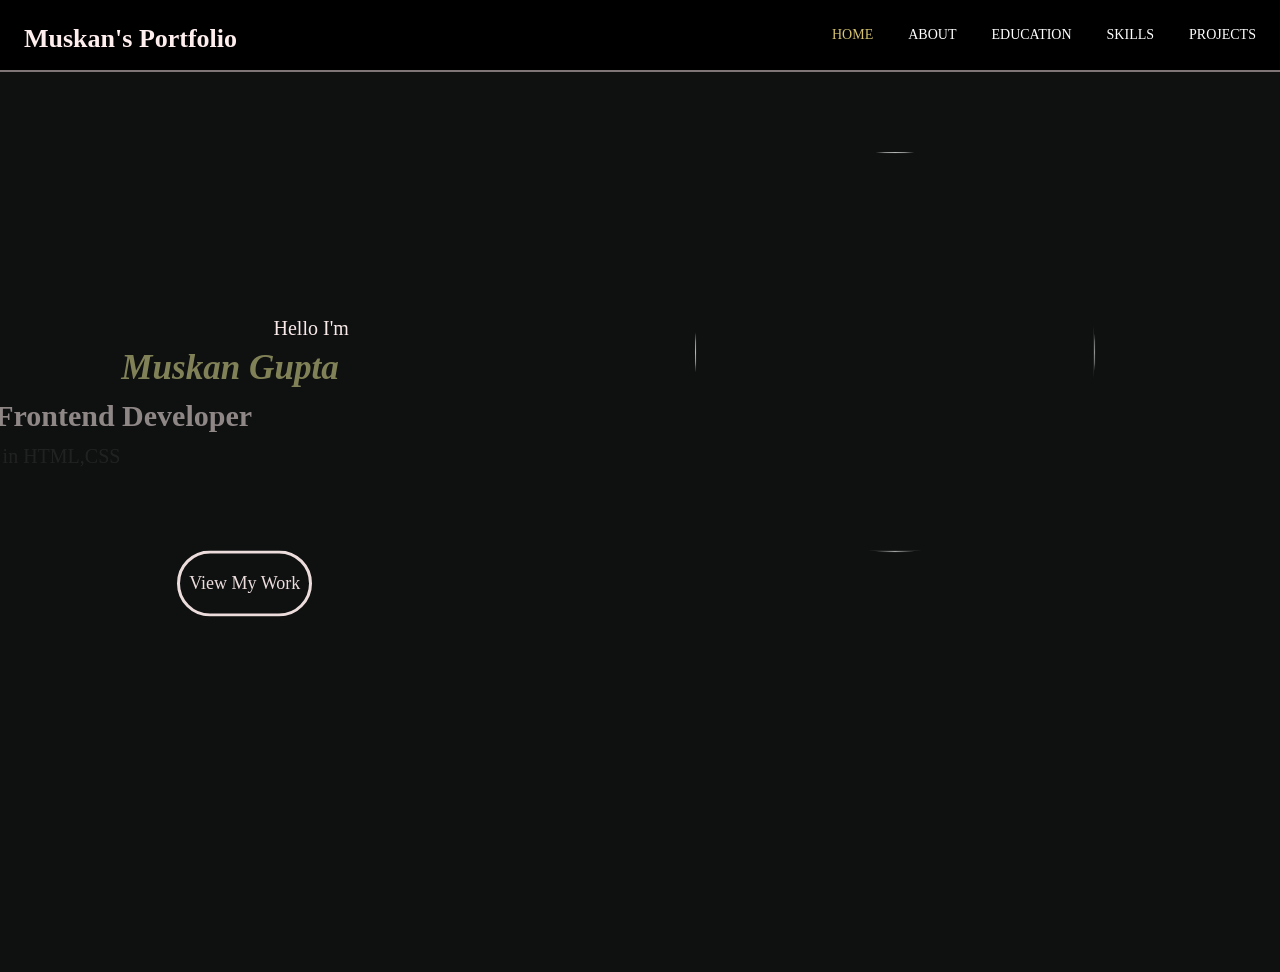
==== index.html @ 67423026 "Add files via upload" ====
<!DOCTYPE html>
<html lang="en">
<head>
    <meta charset="UTF-8">
    <meta name="viewport" content="width=device-width, initial-scale=1.0">
    <title>My Portfolio</title>
   
    <link rel="stylesheet" href="style.css">
</head>
<body>
    <div id="navbar">
        <div id="left">
            <h1>Muskan's Portfolio</h1>
        </div>
        <div id="right">
            <li><a href="#" class="active">Home</a></li>
            <li><a href="about.html">About</a></li>
            <li><a href="education.html">Education</a></li>
            <li><a href="skill.html">Skills</a></li>
            <li><a href="project.html">Projects</a></li>
        </div>
    </div>
    <div id="front">
    <div id="front-left">
        <p>Hello I'm</p>
        <h3><i>Muskan Gupta</i></h3>
        <h2>Aspiring Frontend Developer</h2>
        <p>Passionate Frontend Web Developer with a strong foundation in HTML,CSS and JavaScript.</p>
        <p>I love building responsive and interactive web experiencs.</p>
        <div id="btn-group">
            <a href="project.html" id="btn1">View My Work</a>
            <a href="contact.html" id="btn2">Contact Me</a>
        </div>
    </div>
    <div id="front-right">
        <div id="img">
            <img src="myimg.jpeg">
        </div>
    </div>
    </div>
     
    <script src="https://cdnjs.cloudflare.com/ajax/libs/gsap/3.13.0/ScrollTrigger.min.js" integrity="sha512-P2IDYZfqSwjcSjX0BKeNhwRUH8zRPGlgcWl5n6gBLzdi4Y5/0O4zaXrtO4K9TZK6Hn1BenYpKowuCavNandERg==" crossorigin="anonymous" referrerpolicy="no-referrer"></script>
    <script src="https://cdnjs.cloudflare.com/ajax/libs/gsap/3.13.0/gsap.min.js" integrity="sha512-NcZdtrT77bJr4STcmsGAESr06BYGE8woZdSdEgqnpyqac7sugNO+Tr4bGwGF3MsnEkGKhU2KL2xh6Ec+BqsaHA==" crossorigin="anonymous" referrerpolicy="no-referrer"></script>
    <script src="script.js" defer></script>
</body>
</html>
---- style.css ----
*{
    margin: 0;
    padding: 0;
    box-sizing: border-box;
   
}


html body{
    width: 100%;
    height: 100%;
     background-color: #0f1111; 
    color:#ffeeee;
}


#navbar{
    display: flex;
    width: 100%;
    height: 100%;
    align-items: center;
    justify-content: space-between;
    background-color: black;
    overflow: hidden;
    border-bottom: 2px solid rgb(127, 119, 119);
}
#left h1{
    color: #ffeeee;
}
#navbar #left{
    display: flex;
    padding-left: 1.5rem;
    padding-top: 1.5rem;
    width: 65%;
    height: 70px;
    font-size: 13px;
}
#navbar #right{
    display: flex;
    justify-content: space-between;
    align-items: center;
    padding-right: 1.5rem;
    height: 70px;
    width: 35%;
    font-size: 14px;
    font-weight: 510;
    font-family: Georgia, 'Times New Roman', Times, serif;
    text-transform: uppercase;
    color: #ffeeee;
}
#right li{
    list-style: none;
}
#front{
    display: flex;
    height: 100vh;
    width: 100%;
}
#front-left{
    height: 100%;
    width: 50%;
    font-size: 30px;
    display: flex;
    flex-direction: column;
    justify-content: center;
    align-items: center;
    text-align: center;
    margin-top: -50px;
    line-height: 3rem;
}
#front-left p{
    font-family: Georgia, 'Times New Roman', Times, serif;
    font-size: 20px;
    line-height: 2rem;
}
#front-left h3{
    color: #999966; 
}
#front-left h2{
    font-size: 30px;
    font-weight: 600;
}
#front-right{
     margin-top: 80px;
     margin-left: 55px;
}
#front-right #img img{
    height: 400px;
    width: 400px;
    border-radius: 80%;
    background-size: cover;
}
#navbar li a{
    color: white;
    text-decoration: none;
}
#navbar li a:hover{
    color: rgb(213, 193, 112);
    width: auto ;
}
#navbar li a::after{
    content: "";
    position: absolute;
    left: 0;
    bottom: 0;
    width: 0%;
    background-color: white;
    transition: width 0.4s ease;
}
#navbar li a:hover::after{
    width: 100%;
    border-bottom: 3px solid white;
}
#navbar li a.active{
    color: rgb(213, 193, 112);
}
#navbar li a.active::after{
    border-bottom: 3px solid white;
    width: 0;
}
#navbar li a.active:hover:after{
    border-bottom: 3px solid white;
    width: 100%;
}
#btn-group{
    display: flex;
    gap: 20px;
    margin-top: 30px;
    font-size: 16px;
    transition: all 0.3s ease;
}
 #btn1{
    display: inline-flex;
    align-items: center;
    justify-content: center;
    padding: 6px 9px;
    border-radius: 50px;
    background-color: transparent;
     border: 3px solid #ffeeee;
    color: #ffeeee;
    font-size: 18px;
    text-decoration: none;
    font-weight: 500;
 }
#btn1:hover{
    background-color: rgb(213, 193, 112);
    color: black;
    border: transparent;
}
#btn2{
    display: inline-flex;
    align-items: center;
    justify-content: center;
    padding: 6px 20px;
    border-radius: 50px;
    background-color: transparent;
    color: #ffeeee;
    font-size: 18px;
    text-decoration: none;
    font-weight: 500;
    border: 3px solid #999966;
}
#btn2:hover{
    background-color: white;
    color: black;
    border: transparent;
    
}
/* about section */
#about-right{
     margin-top: 80px;
     margin-left: 55px;
}
#about-right #img img{
    height: 400px;
    width: 400px;
    border-radius: 80%;
    background-size: cover;
}
#about{
    display: flex;
    height: 100vh;
    width: 100%;
}
#about-left{
    height: 100%;
    width: 50%;
    font-size: 30px;
    display: flex;
    flex-direction: column;
    justify-content: center;
    align-items: center;
    text-align: center;
    margin-top: -50px;
    line-height: 3rem;
}
span{
    color: rgb(213, 193, 112);
}
#about-left h1{
    margin-bottom: 22px;
    font-style: italic;
    text-decoration: underline 1.5px white;
    font-size: 60px;
    color: #999966;
}
#about-left p{
    font-family: Georgia, 'Times New Roman', Times, serif;
    font-size: 18px;
    line-height: 2rem;
}
/* education section */
#edu-journey{
    padding-bottom: 30px;
    padding-top: 60px;
    text-decoration: underline;
}
#edu1{
    box-sizing: border-box;
    width: 80%;
    height: 200px;
    display: inline-flex;
    flex-direction: column;
    border-left: 2px solid #999966;
    background-color: rgb(36, 35, 35);
}
#edu2{
    box-sizing: border-box;
    width: 90%;
    margin-top: 10px;
    width: 80%;
    height: 200px;
    display: inline-flex;
    flex-direction: column;
    border-left: 2px solid rgb(213, 193, 112);
    background-color: rgb(36, 35, 35);
}
#edu3{
     box-sizing: border-box;
    width: 90%;
    margin-top: 10px;
    width: 80%;
    height: 200px;
    display: inline-flex;
    flex-direction: column;
    border-left: 2px solid rgb(213, 193, 112);
    background-color: rgb(36, 35, 35);
}
#front-left h3:hover{
    text-shadow:0 0 8px rgba(212,175,55,0.6);
}
/* skill section */
#skill{
    display: flex;
    height: 100vh;
    width: 100%;
}
#skill h3:hover{
   text-shadow: 0 0 8px rgb(213, 193, 112);
}
#skill span:hover{
   text-shadow: 0 0 8px rgba(212,175,55,0.6);
}

#skill-left{
    height: 70%;
    width: 40%;
    font-size: 30px;
    margin-left: 120px;
    margin-top: 60px;
    padding-right: 20px;
    display: flex;
    flex-direction: column;
    justify-content: center;
    align-items: center;
    text-align: center;
    line-height: 3rem;
    background-color: rgb(54, 53, 53);
    box-sizing: border-box;
     border: 2px solid #999966;
}
#skill-right{
     height: 70%;
    width: 40%;
    font-size: 30px;
    display: flex;
    flex-direction: column;
    justify-content: center;
    align-items: center;
    text-align: center;
    margin-top: 60px;
    margin-right: -10px;
    padding-right: 30px;
    margin-left: 30px;
    line-height: 3rem;
    background-color: rgb(54, 53, 53);
    box-sizing: border-box;
    border: 2px solid #999966;
}
#skill h3{
    margin-bottom: 30px;
    font-size: 50px;
    color: #999966;
}
#skill span{
    color: #ffeeee;
    white-space: nowrap;
    font-size: 25px;
}
#tech-skill{
    display: flex;
    align-items: center;
    width: 60px;
    gap: 10px;
    padding-right: 110px;
}
#tech-skill i{
    font-size: 30px;
    width: 30px;
    text-align: center;
}
/* #skill span:hover{
    font-size: 28px;
} */
#skill-left .fa-brands{
    font-size: 30px;
}
/* .fa-brands {
 background-color: #c9bfbf;
} */
 #tech-skill .fa-html5{
    color: #e34c26;
    font-size: 28px;
}
#tech-skill .fa-css3-alt{
color: #264de4;
 font-size: 28px;
}
#tech-skill i:hover{
    transform: rotate(30deg);
}
#tech-skill .fa-js{
    color: #f7df1e;
     font-size: 28px;
}
#tech-skill .fa-react{
    color: #61dafb;
     font-size: 28px;
}
#tech-skill .fa-java{
    color: #5382a1;
     font-size: 28px;
}
#tech-skill .fa-github{
    color: #181717;
     font-size: 28px;
}

#tech-skill .fa-comments{
    color: #4facfe;
    font-size: 28px;
}
#tech-skill .fa-people-group{
color: #43e97b;
 font-size: 28px;
}
#tech-skill .fa-lightbulb{
    color: #f6c453;
     font-size: 28px;
}
#tech-skill .fa-clock{
    color: #ff9f43;
     font-size: 28px;
}
#tech-skill .fa-palette{
    color: #ff6f61;
     font-size: 28px;
}
#tech-skill .fa-person-chalkboard{
    color: #ff9ff3;
     font-size: 28px;
}
/* project section */
#project{
    display: flex;
    height: 100vh;
    width: 100%;
    flex-direction: column;
    align-items: center;
    text-align: center;
    padding: 50px 20px;
}
#project h2{
    text-align: center;
    margin-top: -80px;
    margin-bottom: 30px;
    font-size: 100px;
    text-decoration: underline 2px ;
    
}
#project h3{
    font-size: 30px;
    margin-top: 10px;
    margin-bottom: 10px;
    color: #999966;
}
#project p{
    font-size: 25px;
}
#project #container{
    display: flex;
    justify-content: center;
    gap: 40px;
}
#pro1{
    box-sizing: border-box;
    width: 80%;
    height: 200px;
    display: inline-flex;
    flex-direction: column;
    border-left: 2px solid rgb(213, 193, 112);
    background-color: rgb(36, 35, 35);
}
#pro2{
    box-sizing: border-box;
    width: 90%;
    margin-top: 10px;
    width: 80%;
    height: 210px;
    display: inline-flex;
    flex-direction: column;
    border-left: 2px solid rgb(213, 193, 112);
    background-color: rgb(36, 35, 35);
}
#project .fa-brands{
    font-size: 30px;
}
#project i{
    font-size: 30px;
    width: 30px;
    text-align: center;
}
.fa-folder-open{
    color: #b38027;
    font-size: 22px;
    margin-right: 10px;
}
#tech{
    display: flex;
    flex-wrap: inherit;
    align-items: center;
    width: 60px;
    gap: 6px;
    font-size: 40px;
    padding-right: 110px;
    padding-right: 120px;
    margin-left: 45%;
    margin-top: 20px;

}
.project-skill i{
    font-size: 80px;
    width: 30px;
    text-align: center;
}
/* #skill span:hover{
    font-size: 28px;
} */
.project .fa-brands{
    font-size: 40px;
    margin-bottom: 10px;
}
/* .fa-brands {
 background-color: #c9bfbf;
} */
.project-skill .fa-html5{
    color: #e34c26;
    font-size: 28px;
    /* text-shadow: 0 0 10px currentcolor; */
}
.project-skill .fa-css3-alt{
color: #264de4;
 font-size: 28px;
}
.project-skill i:hover{
    transform: rotate(30deg);
}
.project-skill .fa-js{
    color: #f7df1e;
     font-size: 28px;
}
#project a{
    color: white;
}
#project a .project-icon:hover{
    color: rgb(129, 104, 50);
    transform: rotate(10deg);
    
}
#pro1:hover{
    border: 2px solid rgb(176, 170, 143);
     transform: scale(1);
}
#pro2:hover{
    border: 2px solid rgb(176, 170, 143);
     transform: scale(1);
}
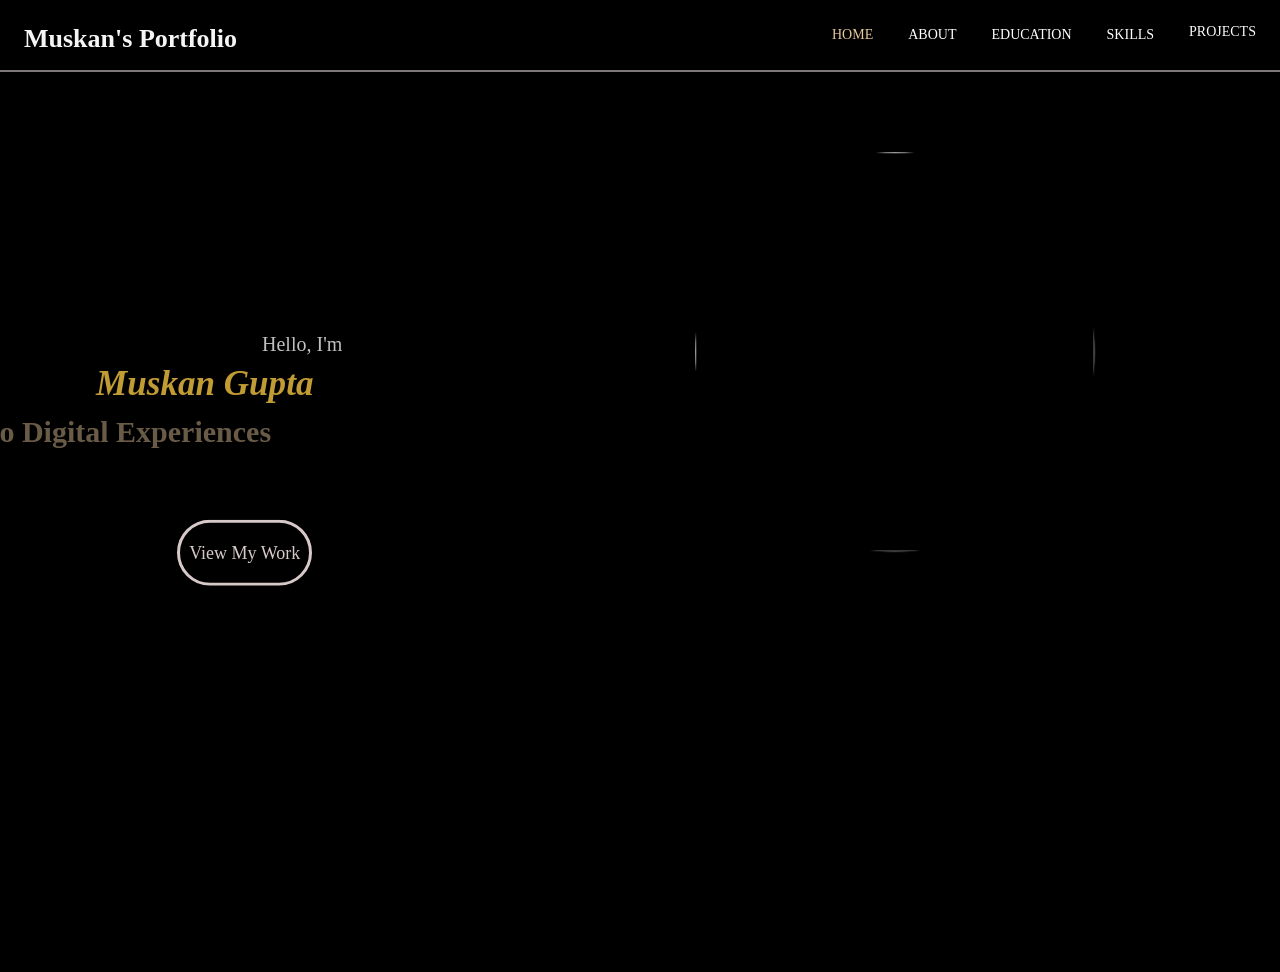
==== commit 809724e2: "Add files via upload" ====
--- a/index.html
+++ b/index.html
@@ -6,6 +6,7 @@
     <title>My Portfolio</title>
    
     <link rel="stylesheet" href="style.css">
+    <link rel="stylesheet" href="https://cdnjs.cloudflare.com/ajax/libs/font-awesome/7.0.1/css/all.min.css" integrity="sha512-2SwdPD6INVrV/lHTZbO2nodKhrnDdJK9/kg2XD1r9uGqPo1cUbujc+IYdlYdEErWNu69gVcYgdxlmVmzTWnetw==" crossorigin="anonymous" referrerpolicy="no-referrer" />
 </head>
 <body>
     <div id="navbar">
@@ -18,15 +19,16 @@
             <li><a href="education.html">Education</a></li>
             <li><a href="skill.html">Skills</a></li>
             <li><a href="project.html">Projects</a></li>
+           
         </div>
     </div>
     <div id="front">
     <div id="front-left">
-        <p>Hello I'm</p>
-        <h3><i>Muskan Gupta</i></h3>
-        <h2>Aspiring Frontend Developer</h2>
-        <p>Passionate Frontend Web Developer with a strong foundation in HTML,CSS and JavaScript.</p>
-        <p>I love building responsive and interactive web experiencs.</p>
+        <p>Hello, I'm</p>
+        <h3 style="color: #f5c542;"><i>Muskan Gupta</i></h3>
+        <h2>Turning Ideas Into Digital Experiences</h2>
+        <p>I design and develope modern web interfaces using HTML,CSS and JavaScript.</p>
+        <p>Exploring technology and building creative solutions through code.</p>
         <div id="btn-group">
             <a href="project.html" id="btn1">View My Work</a>
             <a href="contact.html" id="btn2">Contact Me</a>
@@ -41,6 +43,7 @@
      
     <script src="https://cdnjs.cloudflare.com/ajax/libs/gsap/3.13.0/ScrollTrigger.min.js" integrity="sha512-P2IDYZfqSwjcSjX0BKeNhwRUH8zRPGlgcWl5n6gBLzdi4Y5/0O4zaXrtO4K9TZK6Hn1BenYpKowuCavNandERg==" crossorigin="anonymous" referrerpolicy="no-referrer"></script>
     <script src="https://cdnjs.cloudflare.com/ajax/libs/gsap/3.13.0/gsap.min.js" integrity="sha512-NcZdtrT77bJr4STcmsGAESr06BYGE8woZdSdEgqnpyqac7sugNO+Tr4bGwGF3MsnEkGKhU2KL2xh6Ec+BqsaHA==" crossorigin="anonymous" referrerpolicy="no-referrer"></script>
-    <script src="script.js" defer></script>
+    <script src="script2.js" defer></script>
+    <script src="script1st.js" defer></script>
 </body>
 </html>
--- a/style.css
+++ b/style.css
@@ -9,8 +9,11 @@
 html body{
     width: 100%;
     height: 100%;
-     background-color: #0f1111; 
-    color:#ffeeee;
+     /* background-color: #0f1111; 
+    color:#ffeeee; */
+    background-color: black;
+    /* color: #f5f5f5; */
+     color: #c7c7c7;
 }
 
 
@@ -21,11 +24,13 @@
     align-items: center;
     justify-content: space-between;
     background-color: black;
+    /* background-color: #0f2a24; */
     overflow: hidden;
     border-bottom: 2px solid rgb(127, 119, 119);
 }
 #left h1{
-    color: #ffeeee;
+    /* color: #ffeeee; */
+     color: #f5f5f5;
 }
 #navbar #left{
     display: flex;
@@ -46,7 +51,8 @@
     font-weight: 510;
     font-family: Georgia, 'Times New Roman', Times, serif;
     text-transform: uppercase;
-    color: #ffeeee;
+    /* color: #ffeeee; */
+      color: #f5f5f5;
 }
 #right li{
     list-style: none;
@@ -74,11 +80,13 @@
     line-height: 2rem;
 }
 #front-left h3{
-    color: #999966; 
+    /* color: #999966;  */
+    color: #e6c79c;
 }
 #front-left h2{
     font-size: 30px;
     font-weight: 600;
+    color: #e6c79c;
 }
 #front-right{
      margin-top: 80px;
@@ -89,13 +97,15 @@
     width: 400px;
     border-radius: 80%;
     background-size: cover;
+    cursor: pointer;
 }
 #navbar li a{
     color: white;
     text-decoration: none;
 }
 #navbar li a:hover{
-    color: rgb(213, 193, 112);
+    /* color: rgb(213, 193, 112); */
+    color: #e6c79c;
     width: auto ;
 }
 #navbar li a::after{
@@ -112,7 +122,8 @@
     border-bottom: 3px solid white;
 }
 #navbar li a.active{
-    color: rgb(213, 193, 112);
+    /* color: rgb(213, 193, 112); */
+     color: #e6c79c;
 }
 #navbar li a.active::after{
     border-bottom: 3px solid white;
@@ -143,7 +154,8 @@
     font-weight: 500;
  }
 #btn1:hover{
-    background-color: rgb(213, 193, 112);
+    /* background-color: rgb(213, 193, 112); */
+     background-color: #e6c79c;
     color: black;
     border: transparent;
 }
@@ -158,7 +170,8 @@
     font-size: 18px;
     text-decoration: none;
     font-weight: 500;
-    border: 3px solid #999966;
+    /* border: 3px solid #999966; */
+     border: 3px solid #e6e6e6;
 }
 #btn2:hover{
     background-color: white;
@@ -195,14 +208,16 @@
     line-height: 3rem;
 }
 span{
-    color: rgb(213, 193, 112);
+    /* color: rgb(213, 193, 112); */
+     color: #e6c79c;
 }
 #about-left h1{
     margin-bottom: 22px;
     font-style: italic;
     text-decoration: underline 1.5px white;
     font-size: 60px;
-    color: #999966;
+    /* color: #999966; */
+     color: #e6c79c;
 }
 #about-left p{
     font-family: Georgia, 'Times New Roman', Times, serif;
@@ -221,8 +236,10 @@
     height: 200px;
     display: inline-flex;
     flex-direction: column;
-    border-left: 2px solid #999966;
-    background-color: rgb(36, 35, 35);
+    /* border-left: 2px solid #999966; */
+    border-left: 2px solid #7e500f;
+    /* background-color: rgb(36, 35, 35); */
+    background-color: #1e1e1e;
 }
 #edu2{
     box-sizing: border-box;
@@ -232,8 +249,19 @@
     height: 200px;
     display: inline-flex;
     flex-direction: column;
-    border-left: 2px solid rgb(213, 193, 112);
-    background-color: rgb(36, 35, 35);
+    /* border-left: 2px solid rgb(213, 193, 112); */
+    border-left: 2px solid #7e500f;
+    /* background-color: rgb(36, 35, 35); */
+    background-color: #1e1e1e;
+}
+#edu2:hover{
+    margin-right: 27px;
+}
+#edu1:hover{
+    margin-right: 27px;
+}
+#edu3:hover{
+    margin-right: 27px;
 }
 #edu3{
      box-sizing: border-box;
@@ -243,11 +271,14 @@
     height: 200px;
     display: inline-flex;
     flex-direction: column;
-    border-left: 2px solid rgb(213, 193, 112);
-    background-color: rgb(36, 35, 35);
+    /* border-left: 2px solid rgb(213, 193, 112); */
+    border-left: 2px solid #7e500f;
+    /* background-color: rgb(36, 35, 35); */
+    background-color: #1e1e1e;
 }
 #front-left h3:hover{
-    text-shadow:0 0 8px rgba(212,175,55,0.6);
+    /* text-shadow:0 0 8px rgba(212,175,55,0.6); */
+    text-shadow: 0 0 8px #7e500f;
 }
 /* skill section */
 #skill{
@@ -255,11 +286,14 @@
     height: 100vh;
     width: 100%;
 }
+
 #skill h3:hover{
-   text-shadow: 0 0 8px rgb(213, 193, 112);
+   /* text-shadow: 0 0 8px rgb(213, 193, 112); */
+   text-shadow: 0 0 8px #7e500f;
 }
 #skill span:hover{
-   text-shadow: 0 0 8px rgba(212,175,55,0.6);
+   /* text-shadow: 0 0 8px rgba(212,175,55,0.6); */
+   text-shadow: 0 0 8px #7e500f;
 }
 
 #skill-left{
@@ -275,9 +309,10 @@
     align-items: center;
     text-align: center;
     line-height: 3rem;
-    background-color: rgb(54, 53, 53);
+    /* background-color: rgb(54, 53, 53); */
+    background-color: #1e1e1e;
     box-sizing: border-box;
-     border: 2px solid #999966;
+     border: 2px solid #7e500f;
 }
 #skill-right{
      height: 70%;
@@ -293,14 +328,17 @@
     padding-right: 30px;
     margin-left: 30px;
     line-height: 3rem;
-    background-color: rgb(54, 53, 53);
+    /* background-color: rgb(54, 53, 53); */
+    background-color: #1e1e1e;
     box-sizing: border-box;
-    border: 2px solid #999966;
+    /* border: 2px solid #999966; */
+     border: 2px solid #7e500f;
 }
 #skill h3{
     margin-bottom: 30px;
     font-size: 50px;
-    color: #999966;
+    /* color: #999966; */
+     color: #e6c79c;
 }
 #skill span{
     color: #ffeeee;
@@ -351,8 +389,8 @@
     color: #5382a1;
      font-size: 28px;
 }
-#tech-skill .fa-github{
-    color: #181717;
+#tech-skill .fa-python{
+    color: #ffd43b;
      font-size: 28px;
 }
 
@@ -402,7 +440,8 @@
     font-size: 30px;
     margin-top: 10px;
     margin-bottom: 10px;
-    color: #999966;
+    /* color: #999966; */
+     color: #e6c79c;
 }
 #project p{
     font-size: 25px;
@@ -418,8 +457,10 @@
     height: 200px;
     display: inline-flex;
     flex-direction: column;
-    border-left: 2px solid rgb(213, 193, 112);
-    background-color: rgb(36, 35, 35);
+    /* border-left: 2px solid rgb(213, 193, 112); */
+     border-left: 2px solid #e6c79c;
+    /* background-color: rgb(36, 35, 35); */
+    background-color: #1e1e1e;
 }
 #pro2{
     box-sizing: border-box;
@@ -429,9 +470,12 @@
     height: 210px;
     display: inline-flex;
     flex-direction: column;
-    border-left: 2px solid rgb(213, 193, 112);
-    background-color: rgb(36, 35, 35);
-}
+    /* border-left: 2px solid rgb(213, 193, 112); */
+     border-left: 2px solid #e6c79c;
+    /* background-color: rgb(36, 35, 35); */
+      background-color: #1e1e1e;
+}
+
 #project .fa-brands{
     font-size: 30px;
 }
@@ -498,10 +542,144 @@
     
 }
 #pro1:hover{
-    border: 2px solid rgb(176, 170, 143);
+    /* border: 2px solid rgb(176, 170, 143); */
+     border-left: 2px solid #e6c79c;
      transform: scale(1);
 }
 #pro2:hover{
-    border: 2px solid rgb(176, 170, 143);
+    /* border: 2px solid rgb(176, 170, 143); */
+     border-left: 2px solid #e6c79c;
      transform: scale(1);
 }
+.fa-moon{
+    cursor: pointer;
+}
+
+@media(max-width:768px){
+   
+#navbar{
+   flex-direction: column;
+   align-items: center;
+   justify-content: center;
+   height: 85px;
+   position: relative;
+   z-index: 2;
+}
+#navbar #right {
+   justify-content: center;
+   padding-bottom: 30px;
+   gap: 10px;
+   font-size: 13px;
+    padding-left: 30px;
+}
+#navbar #left{
+  justify-content: center;
+  margin: 0;
+  font-size: 13px;
+  padding-bottom: 50px;
+ 
+}
+#front-left p{
+    font-size: 16px;
+    padding-left: 10px;
+}
+#front-left h2{
+    font-size: 20px;
+}
+#front-left h3{
+    font-size: 25px;
+}
+#front-left{
+    line-height: 1.9rem;
+    
+}
+#front-left p{
+    line-height: 1.4rem;
+}
+#btn-group{
+    gap: 10px;
+    font-size: 15px;
+}
+#front-right #img img{
+    height: 300px;
+    width: 300px;
+}
+#front{
+    height: 80vh;
+}
+#about-right #img img{
+    height: 300px;
+    width: 300px;
+     margin-right: 15px;
+}
+#about-left{
+line-height: 1.6rem;
+font-size: 13px;
+ margin-top: 0;
+ width: 60%;
+  padding-bottom: 70px;
+}
+#about-left h1{
+    font-size: 40px;
+}
+#about-right{
+     margin-top: 100px;
+     margin-left: 0;
+     margin-right: 15px;
+}
+#edu-journey{
+    position: relative;
+    padding-bottom: 30px;
+    padding-top: 60px;
+   box-sizing: border-box;
+   font-size: 40px;
+   z-index: 1;
+}
+#edu1{
+    width: 98%;
+}
+#edu2{
+    width: 98%;
+}
+#edu3{
+    width: 98%;
+}
+#project h2{
+    font-size: 20px;
+}
+#project h3{
+    font-size: 26px;
+}
+#project p{
+    font-size: 18px;
+}
+
+#project{
+ 
+  margin-top: 40px;
+}
+.project-skill i{
+    font-size: 30px;
+}
+#skill-left{
+    width: 45%;
+    font-size: 20px;
+    margin-left: 25px;
+    margin-top: 60px;
+    line-height: 2.5rem;
+}
+#skill-right{
+    width: 45%;
+    font-size: 20px;
+    margin-left: 20px;
+    margin-top: 60px;
+    line-height: 2.5rem;
+}
+#skill h3{
+    font-size: 32px;
+}
+#tech-skill i{
+    font-size: 25px;
+}
+} 
+    
